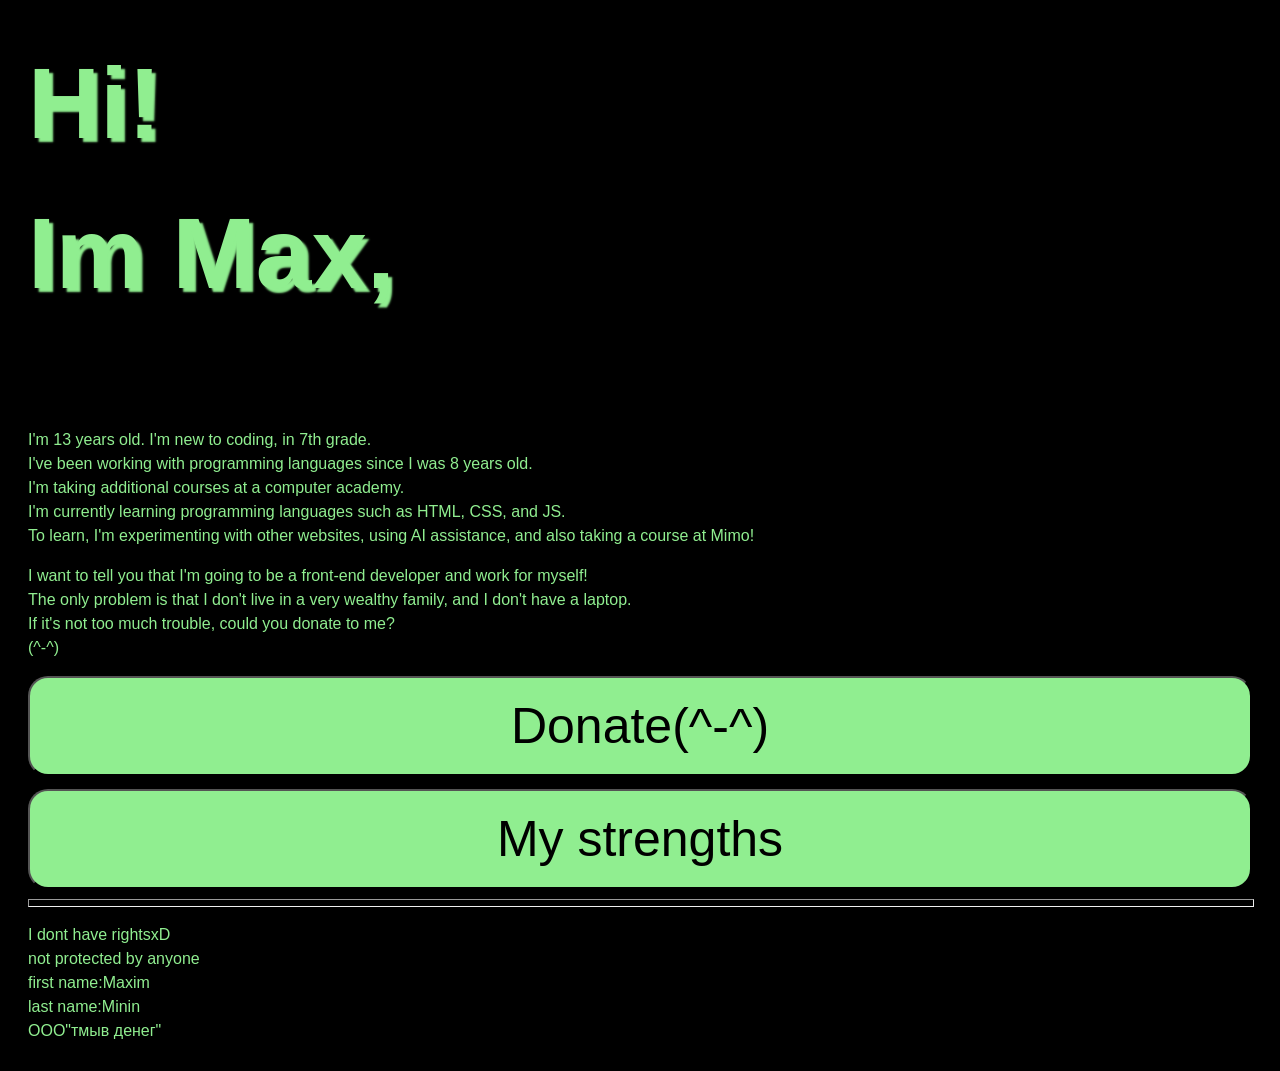
==== index.html @ 95d8101b "Add files via upload" ====
<html>
  <head>
    <link rel="stylesheet" href="style.css">
    <link rel="stylesheet" href="assets/allStyle.css">
    <meta charset="UTF-8">
    <title>business card</title>
  </head>
  <body>
    <main>
      <section>
        <article>
          <h1 class="Hi">
            Hi!<br>Im Max,
          </h1>
          <p>
            I'm 13 years old.
            I'm new to coding, in 7th grade.<br>
            I've been working with programming languages since I was 8 years old.<br>
              I'm taking additional courses at a computer academy.<br>
              I'm currently learning programming languages such as HTML, CSS, and JS.<br>
              To learn, I'm experimenting with other websites, using AI assistance, and also taking a course at Mimo!
          </p>
        </article>
      </section>
      <section>
        <article>
          <p>
             I want to tell you that I'm going to be a front-end developer and work for myself!<br>
             The only problem is that I don't live in a very wealthy family, and I don't have a laptop.<br>
             If it's not too much trouble, could you donate to me?<br> (^-^)
          </p>
        </article>
      </section>
      <section>
        <a href="donate-list/donate.html"><button class="donate">Donate(^-^)</button></a>
        <a href="strength-list/strength.html"><button class="strength">My strengths</button></a>
      </section>
      <hr class="footerLine">
      <footer class="footer">
        <p>I dont have rightsxD<br>
        not protected by anyone<br>
        first name:Maxim<br>
        last name:Minin<br>
        OOO"тмыв денег"</p>
      </footer>
    </main>
  </body>
</html>
---- style.css ----
body{
  background-color: black;
  font-family: sans-serif;
  line-height: 1.5;
  padding: 20px;
  color:lightgreen;
}

.donate{
  width:100%;
  height:100px;
  background-color:lightgreen;
  border-radius:20px;
  font-size: 50px;
}
.strength{
  width:100%;
  height:100px;
  background-color:lightgreen;
  border-radius:20px;
  font-size: 50px;
  margin-top:13px;
}
.Hi{
  font-size:100px;
  text-shadow: 4px 4px 2px lightgreen;
}

.footerLine{
  width:100%;
  height:6px;
  background-color:black;
  margin-top:10px;
}
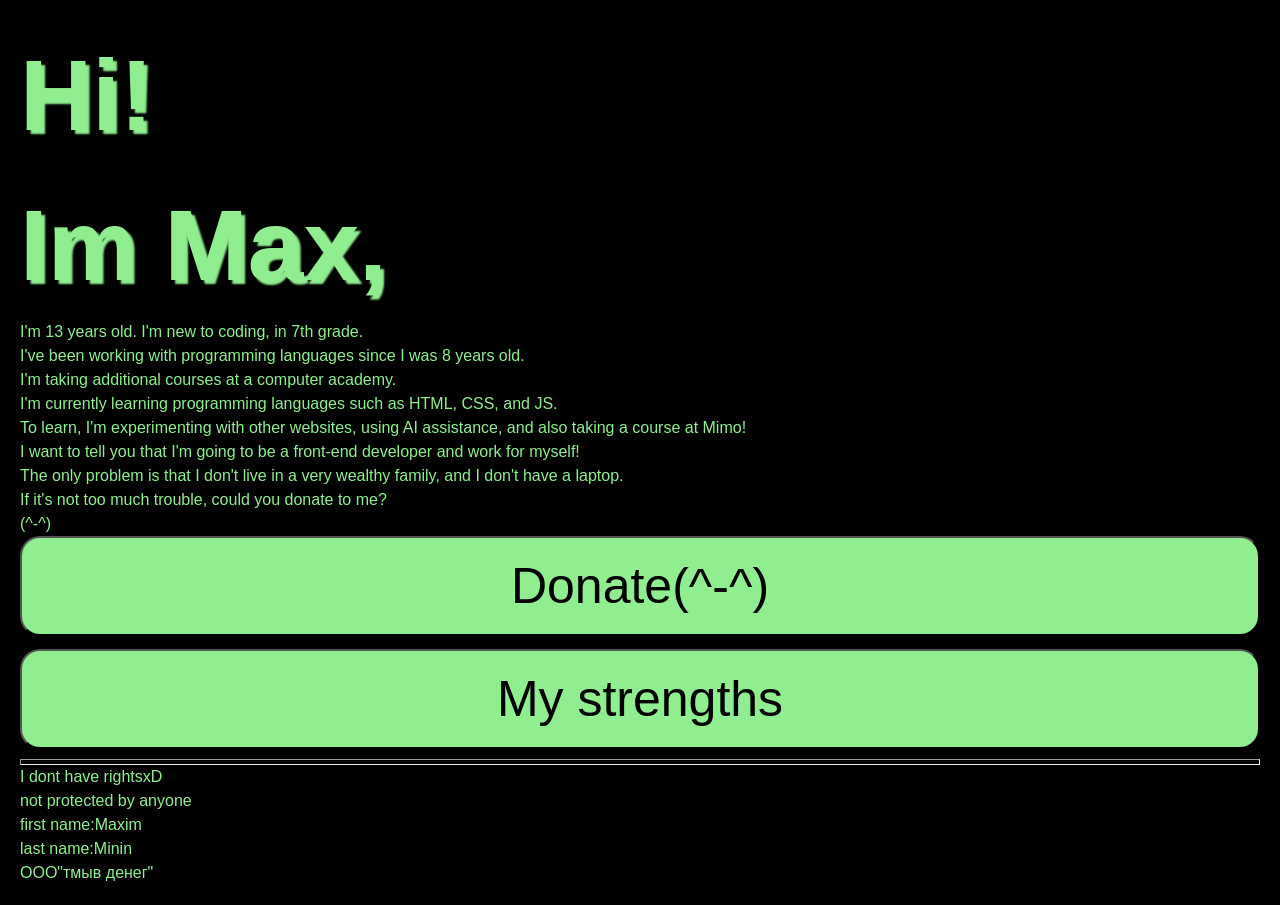
==== commit c9dc2a66: "Add DOCTYPE declaration to index.html" ====
--- a/index.html
+++ b/index.html
@@ -1,3 +1,4 @@
+<DOCTYPE html>
 <html>
   <head>
     <link rel="stylesheet" href="style.css">
@@ -45,4 +46,4 @@
       </footer>
     </main>
   </body>
-</html>+</html>
--- a/assets/allStyle.css
+++ b/assets/allStyle.css
@@ -0,0 +1,12 @@
+*{
+  margin: 0;
+  padding: 0;
+  box-sizing: border-box;
+}
+body{
+  background-color: black;
+  font-family: sans-serif;
+  line-height: 1.5;
+  padding: 20px;
+  color:lightgreen;
+}
